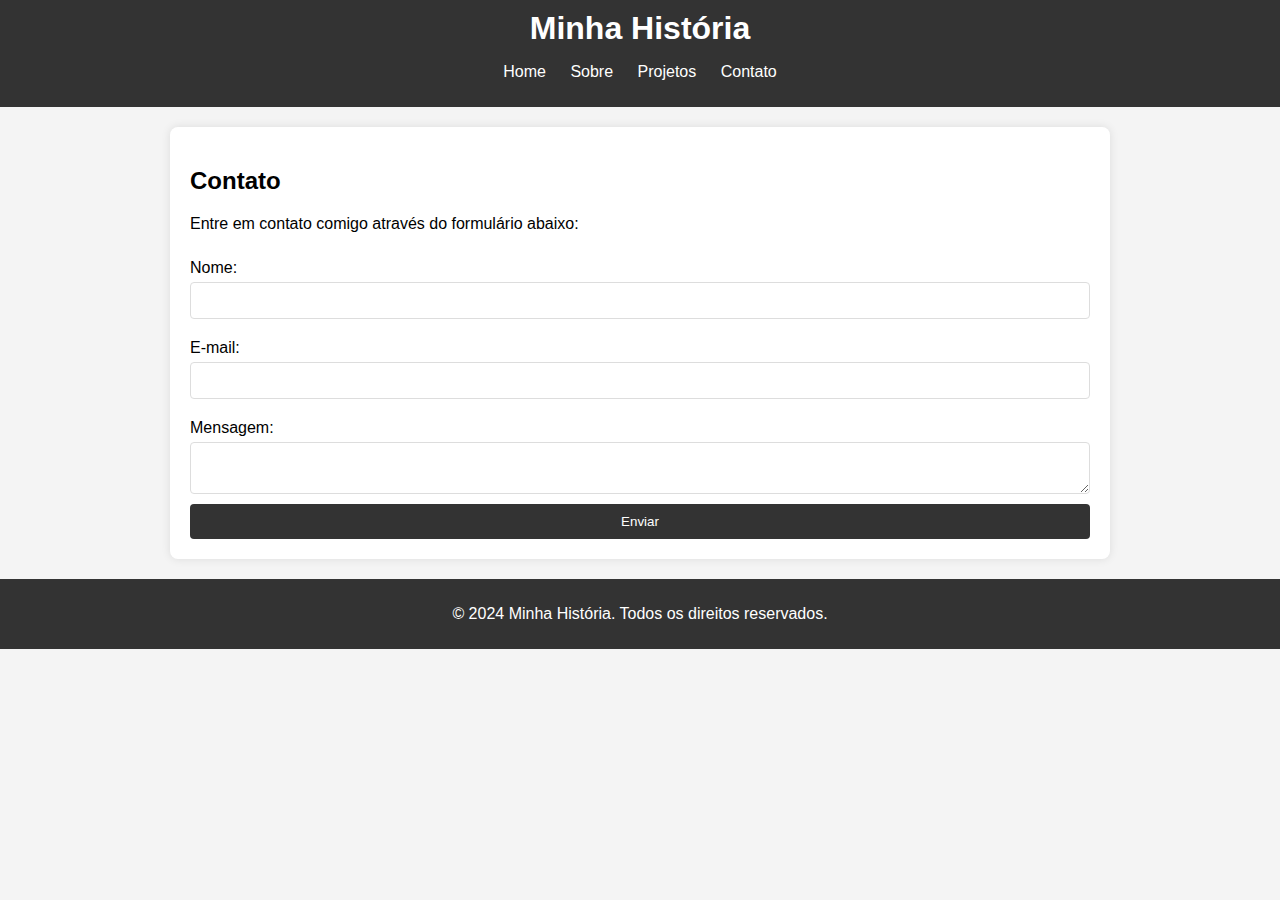
==== contato.html @ a86bf5fd "Add files via upload" ====
<!DOCTYPE html>
<html lang="pt-BR">
<head>
    <meta charset="UTF-8">
    <meta name="viewport" content="width=device-width, initial-scale=1.0">
    <title>Contato - Minha História</title>
    <link rel="stylesheet" href="styles.css">
</head>
<body>
    <header>
        <h1>Minha História</h1>
        <nav>
            <ul>
                <li><a href="index.html">Home</a></li>
                <li><a href="sobre.html">Sobre</a></li>
                <li><a href="projetos.html">Projetos</a></li>
                <li><a href="contato.html">Contato</a></li>
            </ul>
        </nav>
    </header>
    <main>
        <h2>Contato</h2>
        <p>Entre em contato comigo através do formulário abaixo:</p>
        <form action="#" method="post">
            <label for="name">Nome:</label>
            <input type="text" id="name" name="name" required>
            
            <label for="email">E-mail:</label>
            <input type="email" id="email" name="email" required>
            
            <label for="message">Mensagem:</label>
            <textarea id="message" name="message" required></textarea>
            
            <button type="submit">Enviar</button>
        </form>
    </main>
    <footer>
        <p>&copy; 2024 Minha História. Todos os direitos reservados.</p>
    </footer>
</body>
</html>
---- styles.css ----
body {
    font-family: Arial, sans-serif;
    margin: 0;
    padding: 0;
    background-color: #f4f4f4;
}

header {
    background-color: #333;
    color: #fff;
    padding: 10px 0;
    text-align: center;
}

header h1 {
    margin: 0;
}

nav ul {
    list-style: none;
    padding: 0;
}

nav ul li {
    display: inline;
    margin: 0 10px;
}

nav ul li a {
    color: #fff;
    text-decoration: none;
}

nav ul li a:hover {
    text-decoration: underline;
}

main {
    padding: 20px;
    max-width: 900px;
    margin: 20px auto;
    background-color: #fff;
    border-radius: 8px;
    box-shadow: 0 0 10px rgba(0,0,0,0.1);
}

footer {
    text-align: center;
    padding: 10px 0;
    background-color: #333;
    color: #fff;
}

form {
    display: flex;
    flex-direction: column;
}

form label {
    margin: 10px 0 5px;
}

form input, form textarea {
    padding: 10px;
    margin-bottom: 10px;
    border: 1px solid #ddd;
    border-radius: 4px;
}

form button {
    padding: 10px;
    border: none;
    border-radius: 4px;
    background-color: #333;
    color: #fff;
    cursor: pointer;
}

form button:hover {
    background-color: #555;
}
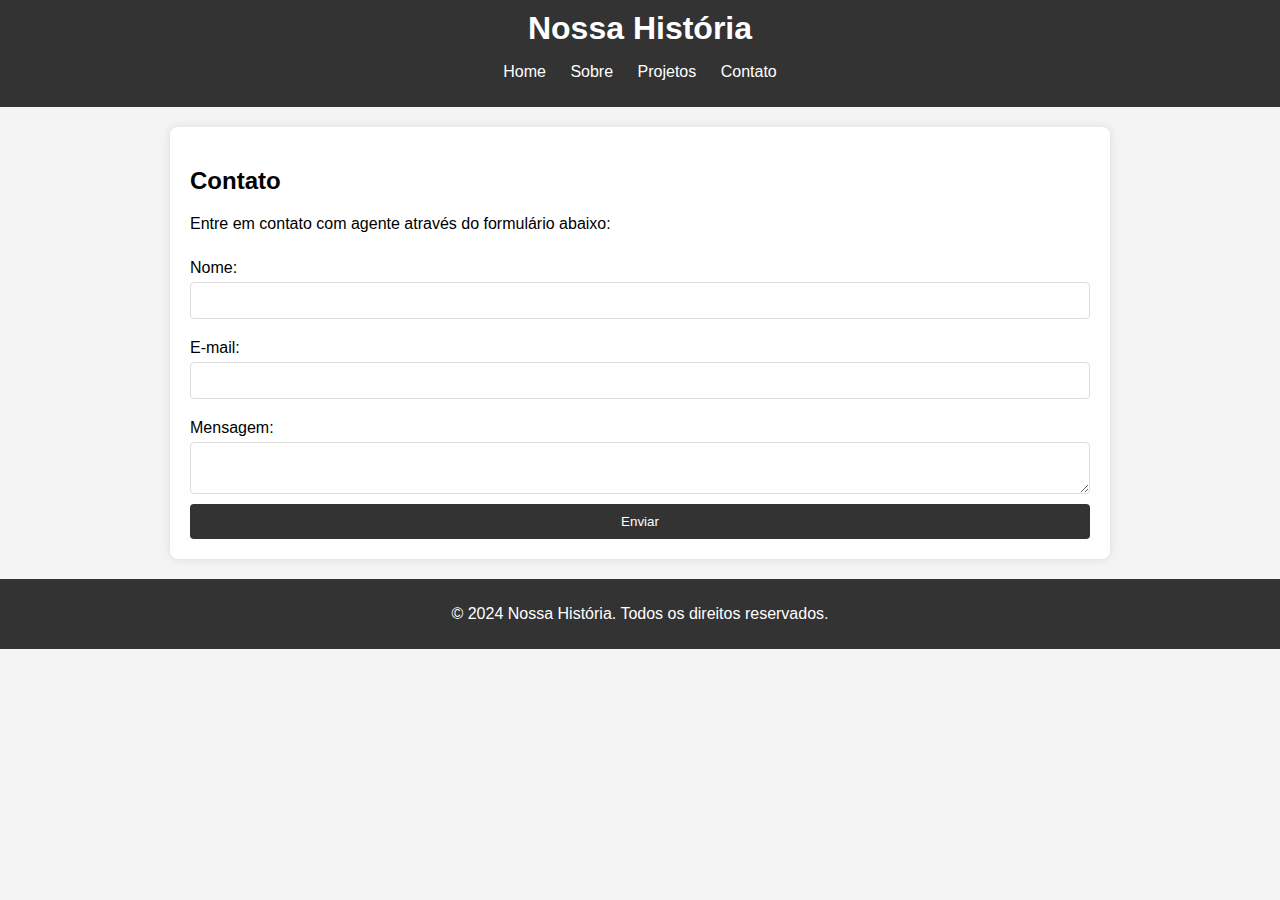
==== commit 687108ad: "Add files via upload" ====
--- a/contato.html
+++ b/contato.html
@@ -3,12 +3,12 @@
 <head>
     <meta charset="UTF-8">
     <meta name="viewport" content="width=device-width, initial-scale=1.0">
-    <title>Contato - Minha História</title>
+    <title>Contato - Nossa História</title>
     <link rel="stylesheet" href="styles.css">
 </head>
 <body>
     <header>
-        <h1>Minha História</h1>
+        <h1>Nossa História</h1>
         <nav>
             <ul>
                 <li><a href="index.html">Home</a></li>
@@ -20,7 +20,7 @@
     </header>
     <main>
         <h2>Contato</h2>
-        <p>Entre em contato comigo através do formulário abaixo:</p>
+        <p>Entre em contato com agente através do formulário abaixo:</p>
         <form action="#" method="post">
             <label for="name">Nome:</label>
             <input type="text" id="name" name="name" required>
@@ -35,7 +35,7 @@
         </form>
     </main>
     <footer>
-        <p>&copy; 2024 Minha História. Todos os direitos reservados.</p>
+        <p>&copy; 2024 Nossa História. Todos os direitos reservados.</p>
     </footer>
 </body>
 </html>
